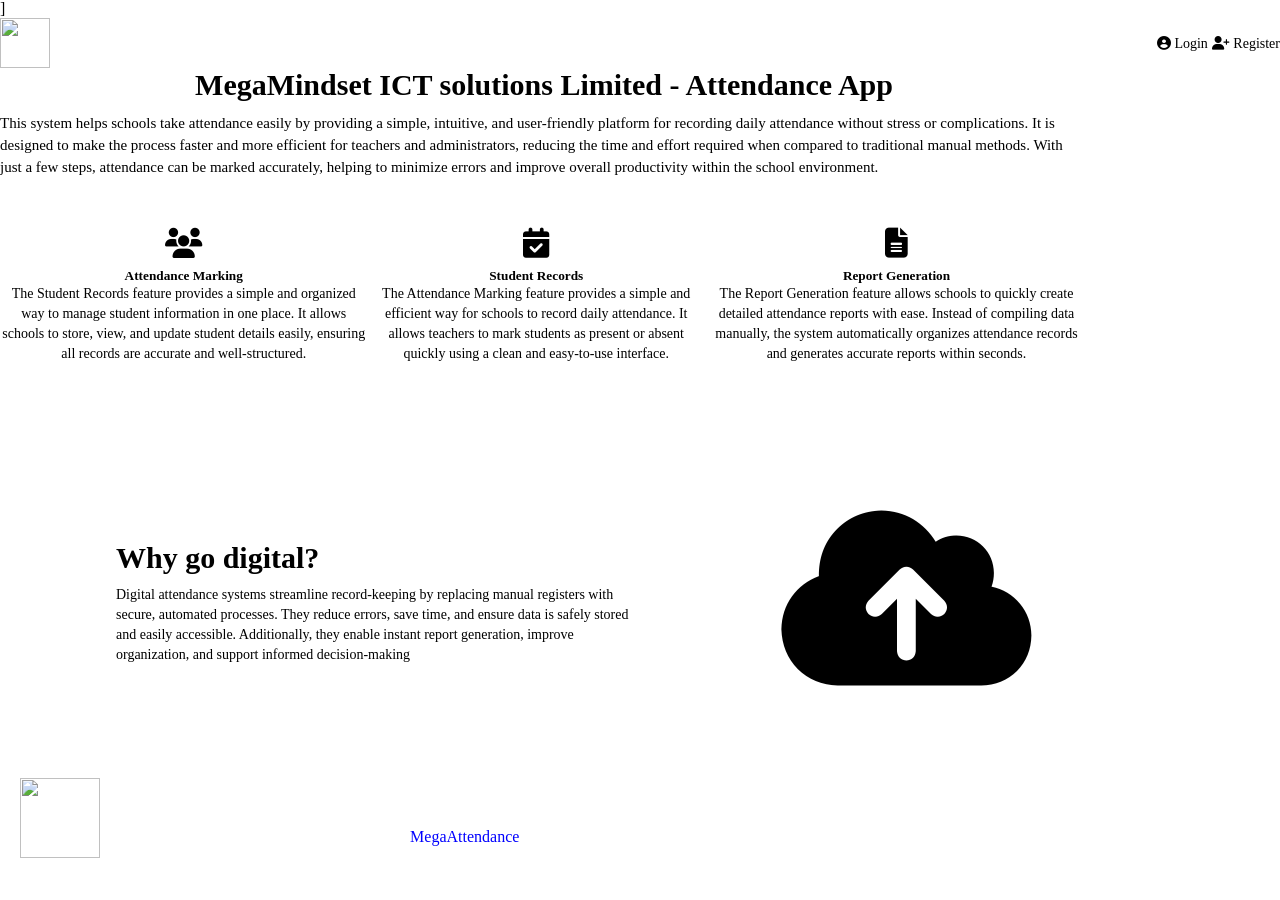
==== index.html @ b40653bd "Merge branch 'main' of github.com:ewislla/megaAttendance" ====
]
<!DOCTYPE html>
<html lang="en">

<head>
  <meta charset="UTF-8">
  <meta name="viewport" content="width=device-width, initial-scale=1.0">
  <title>MegaMindset ICT solutions Limited - Attendance App</title>
  <!-- SEO Meta Tags -->
  <meta name="description"
    content="Welcome to SIWES Attendance Management System, a smart solution for tracking and managing student attendance efficiently.">

  <meta name="keywords"
    content="Attendance System, SIWES, Student Attendance, Management System, Nigeria, School Project">

  <meta name="author" content="SIWES Student Development Team">

  <meta name="robots" content="index, follow">

  <!-- Open Graph (for social media sharing) -->
  <meta property="og:title" content="SIWES Attendance Management System">
  <meta property="og:description"
    content="A smart system developed by students to manage and track attendance efficiently.">
  <meta property="og:type" content="website">
  <meta property="og:url" content="http://localhost:5500/index.html">
  <meta property="og:image" content="/images/preview.png">
  <link rel="stylesheet" href="/bootstrap/bootstrap.css">
  <link rel="stylesheet" href="/css/index.css">
  <link rel="stylesheet" href="https://cdnjs.cloudflare.com/ajax/libs/font-awesome/6.5.0/css/all.min.css">
  <link rel="stylesheet" href="/fontawesome/css/all.css">
</head>

<body>

  <nav class="navbar">

    <div class="logo">
      <img src="/images/logo-dark.png" alt="" />
    </div>

    <div class="nav-links">
      <a href="index.html">Home</a>
      <a href="students_list.html">Students-List</a>
      <a href="profile.html">Profile</a>
      <a href="instructions.html">Instructions</a>
      <a href="about.html">About</a>
    </div>

    <div class="auth-buttons">
      <a href="login.html" class="login"><i class="fa fa-user-circle" aria-hidden="true"></i> Login</a>
      <a href="register.html" class="register"><i class="fa fa-user-plus" aria-hidden="true"></i> Register</a>
    </div>

  </nav>


  <section class="hero mx-auto mt-5 p-5">
    <h1>MegaMindset ICT solutions Limited - Attendance App</h1>
    <p>
      This system helps schools take attendance easily by providing a simple, intuitive, and user-friendly platform for
      recording daily attendance without stress or complications. It is designed to make the process faster and more
      efficient for teachers and administrators, reducing the time and effort required when compared to traditional
      manual methods. With just a few steps, attendance can be marked accurately, helping to minimize errors and improve
      overall productivity within the school environment.

    </p>

    <div class="buttons ">
      <a href="register.html" class="btn btn-primary">
        <i class="fa-solid fa-right-to-bracket"></i> Register
      </a>

      <a href="about.html" class="btn btn-secondary">
        <i class="fa-solid fa-circle-info"></i> Learn More
      </a>
    </div>
  </section>

  <section class="features mx-auto mt-3">
    <div class="row justify-center">
      <div class="col-sm-4 mb-3 mb-sm-0 ">
        <div class="card feature-box">
          <div class="card-body text-align">
            <i class="fa fa-users" aria-hidden="true fa-10x"></i>
            <h5 class="card-title">
              Attendance Marking
            </h5>
            <p class="card-text">The Student Records feature provides a simple and organized way to manage
              student information in one place. It
              allows schools to store, view, and update student details easily, ensuring all records are
              accurate and
              well-structured.</p>
          </div>
        </div>
      </div>
      <div class="col-sm-4">
        <div class="card feature-box">
          <div class="card-body text-align">
            <i class="fa-solid fa-calendar-check"></i>
            <h5 class="card-title">
              Student Records
            </h5>
            <p class="card-text">The Attendance Marking feature provides a simple and efficient way for schools
              to record daily attendance. It
              allows teachers to mark students as present or absent quickly using a clean and easy-to-use
              interface.</p>
          </div>
        </div>
      </div>
      <div class="col-sm-4">
        <div class="card feature-box">
          <div class="card-body text-align">
            <i class="fa-solid fa-file-lines"></i>
            <h5 class="card-title">
              Report Generation
            </h5>
            <p class="card-text">The Report Generation feature allows schools to quickly create detailed
              attendance reports with ease. Instead
              of compiling data manually, the system automatically organizes attendance records and generates
              accurate reports
              within seconds.</p>
          </div>
        </div>
      </div>
    </div>
  </section>


  <section class="why">
    <div class="left-side">
      <h2>Why go digital?</h2>
      <p>
        Digital attendance systems streamline record-keeping by replacing manual registers with secure, automated
        processes. They reduce errors, save time, and ensure data is safely stored and easily accessible. Additionally,
        they enable instant report generation, improve organization, and support informed decision-making
    </div>

    <div class="right-side">
      <i class="fa fa-cloud-upload" aria-hidden="true"></i>
    </div>
  </section>
  <div class="footer-d">
    <div><img src="./images/logo-dark.png" class="img-f" /></div>
    <div class="footer-last">
      <div class="footer-d1">
        <a href="index.html">Home</a>
        <a href="students_list.html">Students-List</a>
        <a href="profile.html">Profile</a>
        <a href="edit_profile.html">Edit Profile</a>
        <a href="about.html">About</a>
      </div>
      <div class="footer-d2">
        <p>© <span>MegaAttendance</span>Copyright 2026. All Rights Reserved.</p>
      </div>
    </div>
    <div class="footer-space">
      <p>Contact us</p>
      <p>Phone: 08124353021</p>
    </div>

  </div>





</body>

</html>
---- css/index.css ----
@import url('config.css');
@import url('navbar.css');

* {
  margin: 0;
  padding: 0;
  box-sizing: border-box;
}

body {
  background: var(--secondary-color);
}

.hero {
  background: white;
  width: 85%;
  border-radius: 10px;
  border: 3px solid var(--secondary-color);
  display: flex;
  flex-direction: column;
  align-items: center;
}
  .justify-center {
        display: flex;
        justify-content: center;
    }

    .text-align {
        text-align: center;
    }

.hero h1 {
  color: var(--primary-color);
  font-size: 30px;
  margin-bottom: 10px;
}

.hero p {
  color: var(--secondary-color);
  font-size: 15px;
  line-height: 22px;
}


.buttons {
  /* margin-top: 20px; */
}

.btn {
  display: inline-block;
  text-decoration: none;
   padding: 12px 18px;
  margin: 5px;
  border-radius: 6px;
  font-size: 14px;
}

.btn-primary {
  background: var(--primary-color);
  color: white;
}

.btn-secondary {
  background: var(--secondary-color);
  color: white;
}

.btn-primary:hover {
  background: #2f1f3f;
}

.btn-secondary:hover {
  background: #555555;
}

.features {
  width: 85%;
  display: flex;
  gap: 15px;
}

/* .feature-box {
  background: white;
  width: 33.3%;
  padding: 20px;
  border-radius: 10px;
  border: 3px solid var(--secondary-color);
  text-align: center;
} */

.feature-box{
  height: 230px;
}

.feature-box:hover {
  transform: translateY(-5px);
  transition: transform 0.3s ease;
}


.feature-box i {
  font-size: 30px;
  color: var(--primary-color);
  margin-bottom: 10px;
}

.feature-box h3 {
  color: var(--primary-color);
  margin-bottom: 10px;
  font-size: 18px;
}

.feature-box p {
  font-size: 14px;
  color: var(--secondary-color);
  line-height: 20px;
}

.why {
  width: 85%;
  margin: 20px auto;
  display: flex;
  gap: 15px;
  background-color: white;
  padding: 20px;
  justify-content: space-between;
  border-radius: 10px;
  align-items: center;
}

.left-side {
  width: 50%;
}

.left-side h2 {
  color: var(--primary-color);
  font-size: 30px;
  margin-bottom: 10px;
}

.left-side p {
  font-size: 14px;
  color: var(--secondary-color);
  line-height: 20px;
}

.right-side {
  width: 50%;
  display: flex;
  justify-content: center;
}

.right-side i {
  font-size: 200px;
  color: var(--primary-color);
  margin-bottom: 10px;
}

.footer-d {
  display: flex;
  padding: 20px;
  background-color: var(--primary-color);
  flex-direction: row;
  justify-content: left;
  align-items: center;
  justify-content: space-evenly;
}

.img-f {
  height: 80px;
}

.footer-d1 {
  display: flex;
  justify-content: space-between;
  height: 30px;
  margin-bottom: 5px;
}

.footer-d1 a {
  margin-right: 20px;
  color: white
}

.footer-d2 {
  height: 30px;
  color: white;
}

.footer-d2 span {
  color: blue;
  margin-right: 5px
}

.footer-last {
  display: flex;
  flex-direction: column;
  justify-content: center;
  align-items: center;
  padding: 20px 5px 5px 5px;
  width: 600px;
  margin-left: auto;
  margin-right: auto;
}

.footer-space {
  width: 200px;
  height: 100px;
  color: white
}

.footer-space p {
  margin-bottom: 20px;
  ;
}
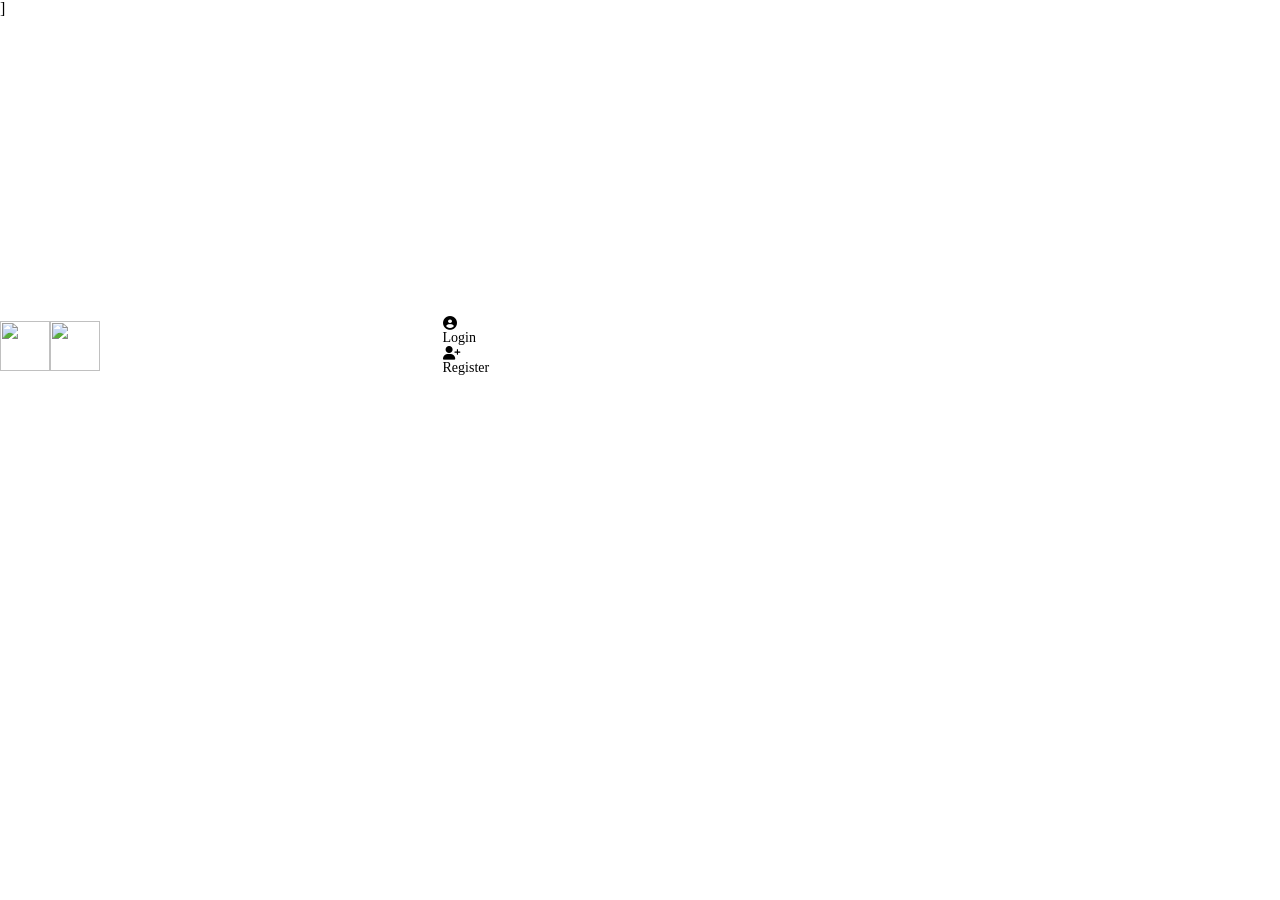
==== commit cf5540b1: "Merge pull request #56 from agwayi/main i added footer to index.html and profile.html" ====
--- a/index.html
+++ b/index.html
@@ -1,6 +1,48 @@
 ]
-<!DOCTYPE html>
+<!doctype html>
 <html lang="en">
+  <head>
+    <meta charset="UTF-8" />
+    <meta name="viewport" content="width=device-width, initial-scale=1.0" />
+    <title>MegaMindset ICT solutions Limited - Attendance App</title>
+    <!-- SEO Meta Tags -->
+    <meta
+      name="description"
+      content="Welcome to SIWES Attendance Management System, a smart solution for tracking and managing student attendance efficiently."
+    />
+
+    <meta
+      name="keywords"
+      content="Attendance System, SIWES, Student Attendance, Management System, Nigeria, School Project"
+    />
+
+    <meta name="author" content="SIWES Student Development Team" />
+
+    <meta name="robots" content="index, follow" />
+
+    <!-- Open Graph (for social media sharing) -->
+    <meta property="og:title" content="SIWES Attendance Management System" />
+    <meta
+      property="og:description"
+      content="A smart system developed by students to manage and track attendance efficiently."
+    />
+    <meta property="og:type" content="website" />
+    <meta property="og:url" content="http://localhost:5500/index.html" />
+    <meta property="og:image" content="/images/preview.png" />
+    <link rel="stylesheet" href="/bootstrap/bootstrap.css" />
+    <link rel="stylesheet" href="/css/index.css" />
+    <link
+      rel="stylesheet"
+      href="https://cdnjs.cloudflare.com/ajax/libs/font-awesome/6.5.0/css/all.min.css"
+    />
+    <link rel="stylesheet" href="/fontawesome/css/all.css" />
+  </head>
+
+  <body>
+    <nav class="navbar">
+      <div class="logo">
+        <img src="/images/logo-dark.png" alt="" />
+      </div>
 
 <head>
   <meta charset="UTF-8">
@@ -54,7 +96,7 @@
   </nav>
 
 
-  <section class="hero mx-auto mt-5 p-5">
+  <!-- <section class="hero mx-auto mt-5 p-5">
     <h1>MegaMindset ICT solutions Limited - Attendance App</h1>
     <p>
       This system helps schools take attendance easily by providing a simple, intuitive, and user-friendly platform for
@@ -74,96 +116,156 @@
         <i class="fa-solid fa-circle-info"></i> Learn More
       </a>
     </div>
-  </section>
-
-  <section class="features mx-auto mt-3">
-    <div class="row justify-center">
-      <div class="col-sm-4 mb-3 mb-sm-0 ">
-        <div class="card feature-box">
-          <div class="card-body text-align">
-            <i class="fa fa-users" aria-hidden="true fa-10x"></i>
-            <h5 class="card-title">
-              Attendance Marking
-            </h5>
-            <p class="card-text">The Student Records feature provides a simple and organized way to manage
-              student information in one place. It
-              allows schools to store, view, and update student details easily, ensuring all records are
-              accurate and
-              well-structured.</p>
-          </div>
-        </div>
-      </div>
-      <div class="col-sm-4">
-        <div class="card feature-box">
-          <div class="card-body text-align">
-            <i class="fa-solid fa-calendar-check"></i>
-            <h5 class="card-title">
-              Student Records
-            </h5>
-            <p class="card-text">The Attendance Marking feature provides a simple and efficient way for schools
-              to record daily attendance. It
-              allows teachers to mark students as present or absent quickly using a clean and easy-to-use
-              interface.</p>
-          </div>
-        </div>
-      </div>
-      <div class="col-sm-4">
-        <div class="card feature-box">
-          <div class="card-body text-align">
-            <i class="fa-solid fa-file-lines"></i>
-            <h5 class="card-title">
-              Report Generation
-            </h5>
-            <p class="card-text">The Report Generation feature allows schools to quickly create detailed
-              attendance reports with ease. Instead
-              of compiling data manually, the system automatically organizes attendance records and generates
-              accurate reports
-              within seconds.</p>
-          </div>
-        </div>
-      </div>
-    </div>
-  </section>
-
-
-  <section class="why">
-    <div class="left-side">
-      <h2>Why go digital?</h2>
+  </section> -->
+
+
+  <div class="container-fluid mt-5">
+    <div class="row">
+      <div class="col-sm-12 col-md-10 offset-md-1">
+        <div class="p-5 mb-4 bg-light rounded-3">
+          <div class="container-fluid py-5">
+            <h1 class="display-5 fw-bold">MegaMindset ICT solutions Limited
+              <i>Attendance App</i>
+            </h1>
+            <p class="col-md-8 fs-4">
+              This system helps schools take attendance easily by providing a simple, intuitive, and user-friendly
+              platform for
+              recording daily attendance without stress or complications.
+            </p>
+            <a href="register.html" class="btn btn-primary">
+              <i class="fa-solid fa-right-to-bracket"></i> Register
+            </a>
+
+            <a href="about.html" class="btn btn-secondary">
+              <i class="fa-solid fa-circle-info"></i> Learn More
+            </a>
+          </div>
+        </div>
+      </div>
+    </div>
+
+    <div class="row">
+      <div class="col-sm-12 col-md-4 bg-white">x</div>
+      <div class="col-sm-12 col-md-4">x</div>
+      <div class="col-sm-12 col-md-4">x</div>
+    </div>
+  </div>
+
+
+
+
+    <section class="hero mx-auto mt-5 p-5">
+      <h1>MegaMindset ICT solutions Limited - Attendance App</h1>
       <p>
-        Digital attendance systems streamline record-keeping by replacing manual registers with secure, automated
-        processes. They reduce errors, save time, and ensure data is safely stored and easily accessible. Additionally,
-        they enable instant report generation, improve organization, and support informed decision-making
-    </div>
-
-    <div class="right-side">
-      <i class="fa fa-cloud-upload" aria-hidden="true"></i>
-    </div>
-  </section>
-  <div class="footer-d">
-    <div><img src="./images/logo-dark.png" class="img-f" /></div>
-    <div class="footer-last">
-      <div class="footer-d1">
-        <a href="index.html">Home</a>
-        <a href="students_list.html">Students-List</a>
-        <a href="profile.html">Profile</a>
-        <a href="edit_profile.html">Edit Profile</a>
-        <a href="about.html">About</a>
-      </div>
-      <div class="footer-d2">
-        <p>© <span>MegaAttendance</span>Copyright 2026. All Rights Reserved.</p>
-      </div>
-    </div>
-    <div class="footer-space">
-      <p>Contact us</p>
-      <p>Phone: 08124353021</p>
-    </div>
-
-  </div>
-
-
-
-
-
-</body>
-
-</html>+        This system helps schools take attendance easily by providing a simple,
+        intuitive, and user-friendly platform for recording daily attendance
+        without stress or complications. It is designed to make the process
+        faster and more efficient for teachers and administrators, reducing the
+        time and effort required when compared to traditional manual methods.
+        With just a few steps, attendance can be marked accurately, helping to
+        minimize errors and improve overall productivity within the school
+        environment.
+      </p>
+
+      <div class="buttons">
+        <a href="register.html" class="btn btn-primary">
+          <i class="fa-solid fa-right-to-bracket"></i> Register
+        </a>
+
+        <a href="about.html" class="btn btn-secondary">
+          <i class="fa-solid fa-circle-info"></i> Learn More
+        </a>
+      </div>
+    </section>
+
+    <section class="features mx-auto mt-3">
+      <div class="row justify-center">
+        <div class="col-sm-4 mb-3 mb-sm-0">
+          <div class="card feature-box">
+            <div class="card-body text-align">
+              <i class="fa fa-users" aria-hidden="true fa-10x"></i>
+              <h5 class="card-title">Attendance Marking</h5>
+              <p class="card-text">
+                The Student Records feature provides a simple and organized way
+                to manage student information in one place. It allows schools to
+                store, view, and update student details easily, ensuring all
+                records are accurate and well-structured.
+              </p>
+            </div>
+          </div>
+        </div>
+        <div class="col-sm-4">
+          <div class="card feature-box">
+            <div class="card-body text-align">
+              <i class="fa-solid fa-calendar-check"></i>
+              <h5 class="card-title">Student Records</h5>
+              <p class="card-text">
+                The Attendance Marking feature provides a simple and efficient
+                way for schools to record daily attendance. It allows teachers
+                to mark students as present or absent quickly using a clean and
+                easy-to-use interface.
+              </p>
+            </div>
+          </div>
+        </div>
+        <div class="col-sm-4">
+          <div class="card feature-box">
+            <div class="card-body text-align">
+              <i class="fa-solid fa-file-lines"></i>
+              <h5 class="card-title">Report Generation</h5>
+              <p class="card-text">
+                The Report Generation feature allows schools to quickly create
+                detailed attendance reports with ease. Instead of compiling data
+                manually, the system automatically organizes attendance records
+                and generates accurate reports within seconds.
+              </p>
+            </div>
+          </div>
+        </div>
+      </div>
+    </section>
+
+    <section class="why">
+      <div class="left-side">
+        <h2>Why go digital?</h2>
+        <p>
+          Digital attendance systems streamline record-keeping by replacing
+          manual registers with secure, automated processes. They reduce errors,
+          save time, and ensure data is safely stored and easily accessible.
+          Additionally, they enable instant report generation, improve
+          organization, and support informed decision-making
+        </p>
+      </div>
+
+      <div class="right-side">
+        <i class="fa fa-cloud-upload" aria-hidden="true"></i>
+      </div>
+    </section>
+
+    <footer class="bg-purple text-white py-4">
+      <div class="container-fluid">
+        <div class="row text-center text-md-start align-items-center">
+          <div class="col-12 col-md-4 mb-3 mb-md-0 ps-5">
+            <img
+              src="images/logo-dark.png"
+              class="img-fluid footer-logo"
+              alt="Logo"
+            />
+          </div>
+          <div class="col-12 col-md-4 mb-1 mb-md-0 text-center">
+            <p class="mb-0">
+              &copy; MegaAttendance Copyright 2026. <br />
+              All Rights Reserved
+            </p>
+          </div>
+          <div class="col-12 col-sm-12 col-md-4 text-center text-md-end">
+            <div class="d-inline-block text-center">
+              <p class="mb-0">Contact us</p>
+              <p class="mb-0">+234 812 435 3021</p>
+            </div>
+          </div>
+        </div>
+      </div>
+    </footer>
+  </body>
+</html>
--- a/css/index.css
+++ b/css/index.css
@@ -1,5 +1,6 @@
 @import url('config.css');
 @import url('navbar.css');
+@import url('footer.css');
 
 * {
   margin: 0;
@@ -154,62 +155,4 @@
   font-size: 200px;
   color: var(--primary-color);
   margin-bottom: 10px;
-}
-
-.footer-d {
-  display: flex;
-  padding: 20px;
-  background-color: var(--primary-color);
-  flex-direction: row;
-  justify-content: left;
-  align-items: center;
-  justify-content: space-evenly;
-}
-
-.img-f {
-  height: 80px;
-}
-
-.footer-d1 {
-  display: flex;
-  justify-content: space-between;
-  height: 30px;
-  margin-bottom: 5px;
-}
-
-.footer-d1 a {
-  margin-right: 20px;
-  color: white
-}
-
-.footer-d2 {
-  height: 30px;
-  color: white;
-}
-
-.footer-d2 span {
-  color: blue;
-  margin-right: 5px
-}
-
-.footer-last {
-  display: flex;
-  flex-direction: column;
-  justify-content: center;
-  align-items: center;
-  padding: 20px 5px 5px 5px;
-  width: 600px;
-  margin-left: auto;
-  margin-right: auto;
-}
-
-.footer-space {
-  width: 200px;
-  height: 100px;
-  color: white
-}
-
-.footer-space p {
-  margin-bottom: 20px;
-  ;
 }
--- a/css/index.css
+++ b/css/index.css
@@ -1,5 +1,6 @@
 @import url('config.css');
 @import url('navbar.css');
+@import url('footer.css');
 
 * {
   margin: 0;
@@ -154,62 +155,4 @@
   font-size: 200px;
   color: var(--primary-color);
   margin-bottom: 10px;
-}
-
-.footer-d {
-  display: flex;
-  padding: 20px;
-  background-color: var(--primary-color);
-  flex-direction: row;
-  justify-content: left;
-  align-items: center;
-  justify-content: space-evenly;
-}
-
-.img-f {
-  height: 80px;
-}
-
-.footer-d1 {
-  display: flex;
-  justify-content: space-between;
-  height: 30px;
-  margin-bottom: 5px;
-}
-
-.footer-d1 a {
-  margin-right: 20px;
-  color: white
-}
-
-.footer-d2 {
-  height: 30px;
-  color: white;
-}
-
-.footer-d2 span {
-  color: blue;
-  margin-right: 5px
-}
-
-.footer-last {
-  display: flex;
-  flex-direction: column;
-  justify-content: center;
-  align-items: center;
-  padding: 20px 5px 5px 5px;
-  width: 600px;
-  margin-left: auto;
-  margin-right: auto;
-}
-
-.footer-space {
-  width: 200px;
-  height: 100px;
-  color: white
-}
-
-.footer-space p {
-  margin-bottom: 20px;
-  ;
 }
